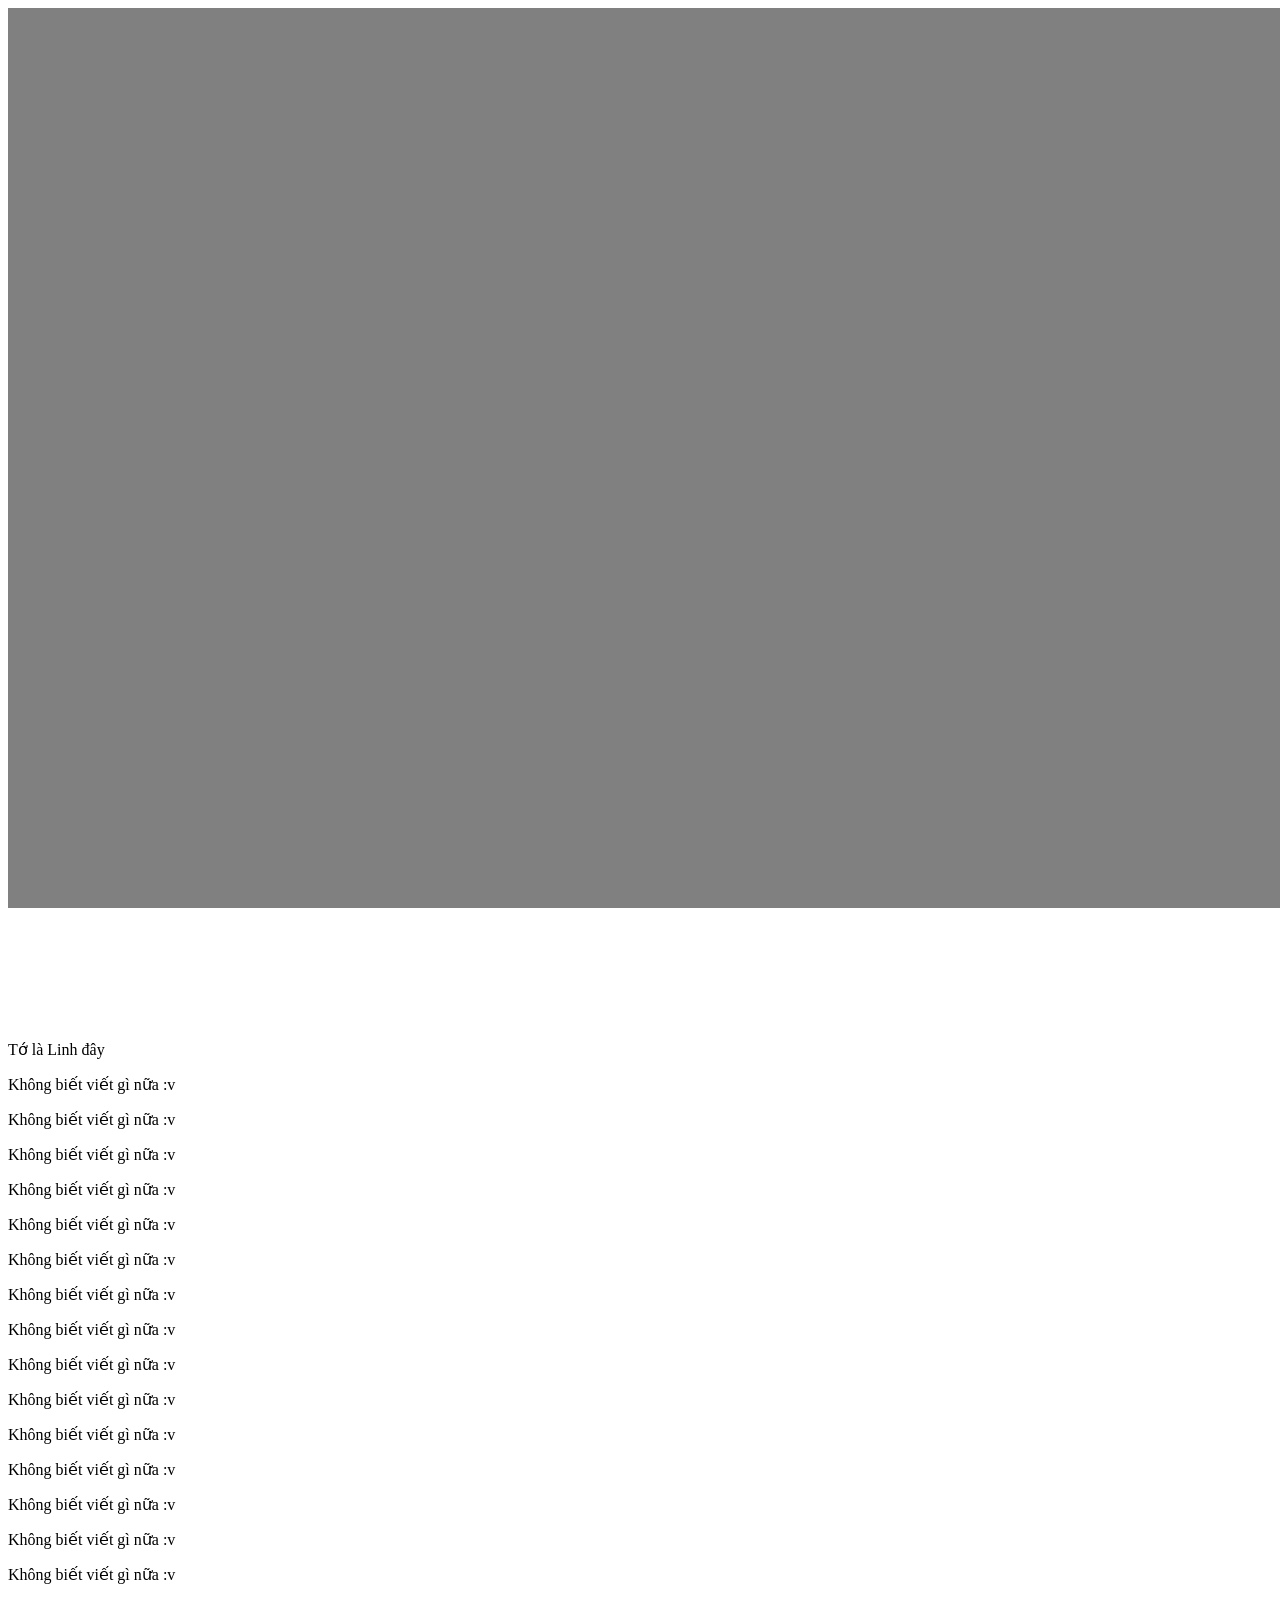
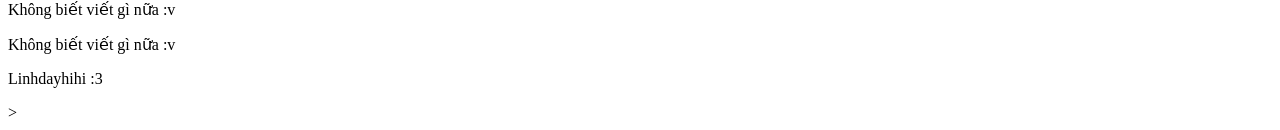
==== index.html @ 90fd9d48 "linhdayyy" ====
<html>
    <head>
        <link rel="stylesheet" href="style.css">
        <script src="https://ajax.googleapis.com/ajax/libs/jquery/3.6.0/jquery.min.js"></script>
         <style>
            .load-page{
                position: absolute;
                width: 100%;
                height: 100%;
                background-color: gray;
                z-index: 10;
                display: flex;
                
            }
            .logo-l-p{
                width: 200px;
                height: 400px;
                background-image: url("vkl.jpg");
                margin-left: auto;
                margin-right: auto;
                align-self: center;
                background-size:cover;
                
            }
        </style>
        <title>Linh đây hihi</title>
        <link rel="shortcut icon" href="/icon-logo-heart.png" />
    </head>
    <body>
        <div class="load-page">
            <div class="logo-l-p"></div>
        </div>
        <div class="container" >
            <div class="header-container" >
                <div class="header">
                <div class="header-logo">
                    <img src="/logo-o.svg" width="20px">

                </div>
                <div class="header-content" >
                <div class="content active">
                    INTRODUCTION
                    <div class="process">
                        <div class="process-i">

                        </div>
                    </div>
                </div>
                <div class="content">
                    THE TECHNOLOGY
                </div>
                <div class="content">
                    TECH SPOTLIGHT
                </div>
                <div class="content">
                    WHY MUSIC?
                </div>
                </div>
                <div class="header-menu" >
                    <img src="https://cdn-icons-png.flaticon.com/128/2976/2976215.png" width="40px">
                </div>
            </div>
            </div>

            <div class="intro" id="Page_1" >
                <video loop muted autoplay name="media" width="100%" height="100%" ><source src="/intro.mp4" type="video/mp4">  
             
                </video>
                
                <div class="baophu">
                <p>Tớ là Linh đây</p>
                <p>Không biết viết gì nữa :v</p>
                <p>Không biết viết gì nữa :v</p>
                <p></p>
                <p>Không biết viết gì nữa :v</p>
                <p>Không biết viết gì nữa :v</p>
                <p>Không biết viết gì nữa :v</p>
                <p></p>
                <p>Không biết viết gì nữa :v</p>
                <p>Không biết viết gì nữa :v</p>
                <p>Không biết viết gì nữa :v</p>
                <p></p>
                <p>Không biết viết gì nữa :v</p>
                <p>Không biết viết gì nữa :v</p>
                <p>Không biết viết gì nữa :v</p>
                <p>Không biết viết gì nữa :v</p>
                <p>Không biết viết gì nữa :v</p>
                <p>Không biết viết gì nữa :v</p>
                <p></p>
                <p>Không biết viết gì nữa :v</p>
                <p>Không biết viết gì nữa :v</p>
                <p>Không biết viết gì nữa :v</p>
                <p></p>
                <p>Linhdayhihi :3</b></p>
                <p></p>
                <p></p>
                <p></p>
                <p></p>
                <p></p>
                <p></p>
            </div>
           
            </div>
            <div class="page-2" id="Page_2" style="display: none;"></div>
            <div class="page-3" id="Page_3"style="display: none;">
                <div class="page-3-img">

                </div>
            </div>>
           
           
        </div>
    </body>
    <script>
        var ss = window.innerHeight;
        var point_x = ss/2 - 65;
        var point_x_2 =ss - point_x ;
        var tile = 1/point_x;
        var tileduoi = 1/point_x_2;
        var phantram = 75/point_x;
        var ii = 1 + phantram;
        var fd = 48;
        var wd = 800;
        var kichthuoc=[0,0,0,0,0,0,0,0,0,0,0,0,0,0,0,0,0,0,0,0,0,0,0,0,0,0,0];
        var kichthuoc_2=[0,0,0,0,0,0,0,0,0,0,0,0,0,0,0,0,0,0,0,0,0,0,0,0,0,0];


        // IMG


        var soluonganh = 180;
        

        //
        var currentPage = 1;
        var prePage = 1;
        var countPage = 3;
        var check_nextPage_1 = false;
        var timeD = 0;
        var last_time = 1;
        var last_time_img = 0;
        var currentIMG = 1;
        var lastIMG = 0;
        var check_go_img_3 = true;
setInterval(()=>{
    timeD+=1000;
},1000);
function updatePage(){
    for(let i =1; i<= countPage; i++){
        $(document).ready(function() {
            if(i!=currentPage){
            $(`#Page_${i}`).css("display","none");}
            else{
            $(`#Page_${i}`).css("display","block");}
        });
    }
}  
function ModelUpdatePage(a){
        if(timeD - last_time > 2){
                if(a /120 > 0 && currentPage > 1) {
                    currentPage--;
                }
                else{
                    if(currentPage < countPage){
                    currentPage++;}
                }   
                last_time = timeD;  
            } 

}
setInterval(updatePage,2000);



    $(document).ready(function() {
        $(window).on('load', function(event) {
            setTimeout(()=>{
   $(".load-page").css("display","none")},2000);
});
        for(var i = 1; i< 26; i++){
            $(`p:nth-child(${i})`).css("opacity",`${ii-phantram}`);
            $(`p:nth-child(${i})`).css("font-size",`${fd}`);
            kichthuoc[i]=fd;
            ii-=phantram;
            fd-=5;
            wd -= 50;
            }
        $(".intro").scroll(function() {
            var vitri = $(".intro").scrollTop();
           
            if(vitri >= 1875){
                check_nextPage_1=true;
            } else{
                check_nextPage_1=false;
            }

            $(".process-i").css("width",`${vitri/18.8}%`)
            
            for(var i = 1; i< 26; i++){
                    kichthuoc_2[i]=kichthuoc[i]+20*(vitri/point_x);
                }
            for(var i = 1; i< 26; i++){
                $(`p:nth-child(${i})`).css("opacity",`${1 + (vitri-75*(i-1))/point_x}`);
                $(`p:nth-child(${i})`).css("font-size",`${kichthuoc_2[i]}`);
                if( $(`p:nth-child(${i})`).css("opacity") == 1){
                    $(`p:nth-child(${i})`).addClass(`i_${i}`);
                }
                else{
                    $(`p:nth-child(${i})`).removeClass(`i_${i}`);
                }
            }
            for(var i = 1; i< 26; i++){
                
                $(`.i_${i}`).css("opacity",`${1 - (vitri-75*(i-1))/point_x}`);
            }
        });
// lăn chuột :v
        $('.container').bind('mousewheel', function(e){
            if(check_nextPage_1 && check_go_img_3){
            ModelUpdatePage(e.originalEvent.wheelDelta);
            }
            if(currentPage==3){
            changeIMG(e.originalEvent.wheelDelta);
                check_go_img_3=false;
            }
        
        });



   for(var i = 180; i > 0; i--){
    $(`<img src="http://www.feedmusic.com/images/frame-low/${i}.jpg" id="img_id_${i}" width="100%" height="100%" style ="display : none">`).insertAfter(".page-3-img");
   }

    });

function changeIMG(a){
    $(document).ready(function() {
       
        lastIMG = currentIMG;
        if(a>0 && currentIMG>1)
        currentIMG--;
        if(a<=0 && currentIMG<soluonganh)
        --++
        
        currentIMG++;
        updateIMG();
        if(currentIMG == soluonganh && a<0){
        check_go_img_3 = true;}
        if(currentIMG == 1 && a>0){
        check_go_img_3 = true;
    }
        last_time_img = timeD;
        console.log(currentIMG)
        
    });
}
function updateIMG(){
    if(lastIMG != currentIMG){
    $(`#img_id_${currentIMG}`).css("display","block");
    $(`#img_id_${lastIMG}`).css("display","none");}
}



   
        </script>
        <script src="js.js"></script>
</html>
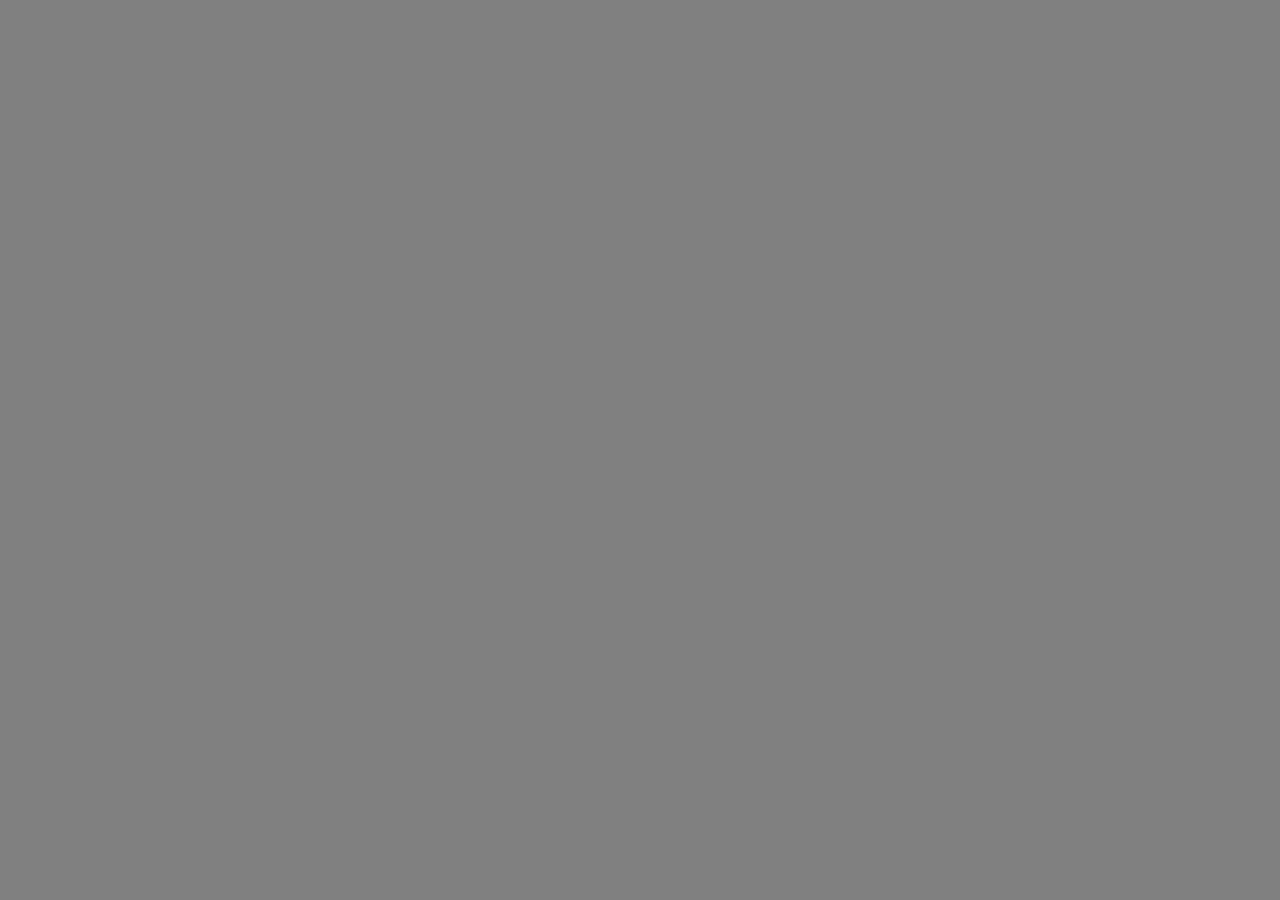
==== commit 6ab4c7b9: "Merge branch 'main' of https://github.com/linhdayhihi/linhdayhihi.github.io" ====
--- a/index.html
+++ b/index.html
@@ -129,7 +129,7 @@
         // IMG
 
 
-        var soluonganh = 180;
+        var soluonganh = 25;
         
 
         //
@@ -229,15 +229,14 @@
 
 
 
-   for(var i = 180; i > 0; i--){
-    $(`<img src="http://www.feedmusic.com/images/frame-low/${i}.jpg" id="img_id_${i}" width="100%" height="100%" style ="display : none">`).insertAfter(".page-3-img");
+   for(var i = 25; i > 0; i--){
+    $(`<img src="/img/${i}.jpg" id="img_id_${i}" width="50%" height="100%" style ="display : none">`).insertAfter(".page-3-img");
    }
 
     });
 
 function changeIMG(a){
     $(document).ready(function() {
-       
         lastIMG = currentIMG;
         if(a>0 && currentIMG>1)
         currentIMG--;
--- a/style.css
+++ b/style.css
@@ -0,0 +1,151 @@
+:root{
+    color: white;
+    font-family: "Avenir Next Regular",sans-serif;
+}
+
+body{
+    margin: 0;
+}
+::-webkit-scrollbar{
+    width: 0;
+}
+.header-container{
+    width: 100%;
+    height: 65px;
+    position:absolute;
+    z-index: 1;
+
+}
+.header{
+    margin-top: 35px;
+    width: 100%;
+    height: 20px;
+    display: flex;
+}
+.header-logo{
+    width: 60px;
+    height: 60px;
+}
+.header-menu{
+    width: 60px;
+    height: 60px;
+    margin-right: 20px;
+}
+.header-content{
+    display: flex;
+    margin-left: auto;
+    margin-right: auto;
+}
+.content{
+    margin-right: 30px;
+    height: 25px;
+  
+}
+.process{
+    position: relative;
+    margin-top: 10px;
+    width: 100%;
+    height: 5px;
+    background-color: white;
+}
+.process-i{
+    width: 0%;
+    height: 5px;
+    background-color: green;
+}
+.intro{
+    width: 100%;
+    height: calc( 90% - 10px);
+    overflow: scroll;
+
+}
+.intro::-webkit-scrollbar {
+    width: 0;
+  }
+
+video{
+    object-fit: cover;
+    position: absolute;
+    z-index: 0;
+    top: 0;
+    left: 0;
+    
+}
+.baophu{
+    position: relative;
+    top:50%;
+}
+
+p{
+   
+    font-size: 48px;
+    text-align: center;
+    margin-left: auto;
+    margin-right: auto;
+    width: 100%;
+    height: 50px;
+    margin-top: 0px;
+    margin-bottom: 25px;
+    opacity: 1;
+
+   
+    
+}
+
+.page-2{
+    width: 100%;
+    height: 100%;
+    background-image: url("https://linhdayhihi.tk/anh.jpg");
+    background-size: 100% 100%;
+    position: absolute;
+  
+}
+.khungnhin_2{
+    width: 100%;
+    height: 100%;
+    background-color: blue;
+    
+}
+.ckhungnhin{
+    position: absolute;
+    width: 100%;
+    height: 200%;
+    transition-duration: 2s;
+}
+.tech{
+    width: 100%;
+    height: 100%;
+    margin: 0;
+    background-color: green;    
+    background-image: url("https://www.facebook.com/photo/?fbid=1808126446198300&set=a.137636109914017");
+    background-repeat: no-repeat;
+    background-size:100% 100%;
+    left: 0;
+    right: 0;
+}
+.techsp{
+    margin-top: 100%;
+    width: 100%;
+    height: 100%;
+    margin: 0;
+    background-color: green;    
+    background-image: url("https://www.facebook.com/photo/?fbid=1808126446198300&set=a.137636109914017");
+    background-repeat: no-repeat;
+    background-size:100% 100%;
+    position:relative ;
+    left: auto;
+    right: 0;
+}
+
+.page-3{
+    width: 100%;
+    height: 100%;
+   background-color: gray;
+    position: absolute;
+
+}
+
+img {
+    margin-left: auto;
+    margin-right: auto;
+}
